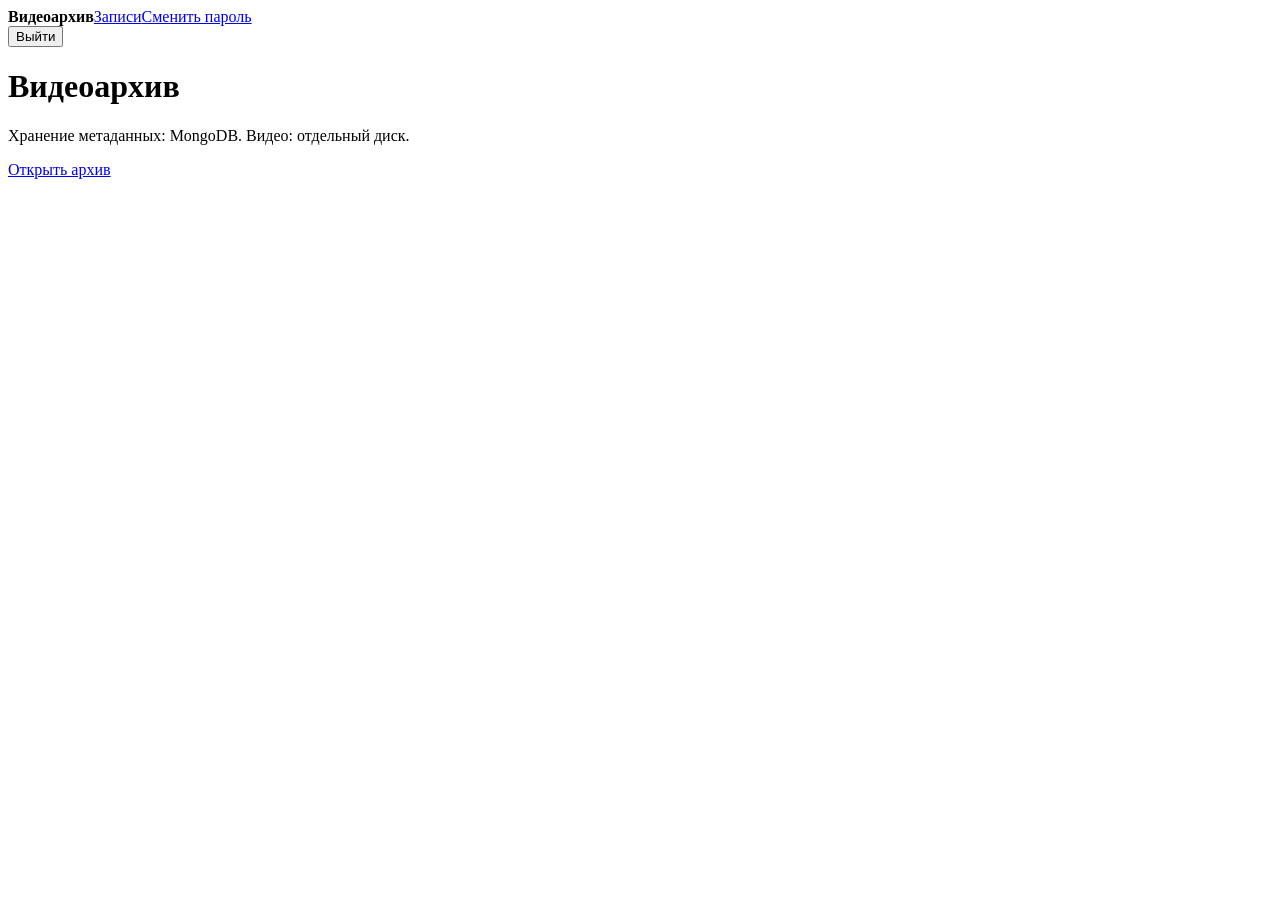
==== src/main/resources/templates/index.html @ 212031fa "The first comment on my video archive. I use Spring Boot + Maven + MongoDB + Google Authenticator (T" ====
<!DOCTYPE html>
<html lang="ru">
<head><meta charset="UTF-8"><title>Видеоархив</title><link rel="stylesheet" href="/css/style.css"></head>
<body>
<nav><b>Видеоархив</b><a href="/records">Записи</a><a href="/change-password">Сменить пароль</a>
<form method="post" action="/logout">
<input type="hidden" th:name="${_csrf.parameterName}" th:value="${_csrf.token}"><button>Выйти</button></form></nav>
<div class="box wide">
<h1>Видеоархив</h1>
<p>Хранение метаданных: MongoDB. Видео: отдельный диск.</p>
<a class="button" href="/records">Открыть архив</a>
</div>
</body>
</html>
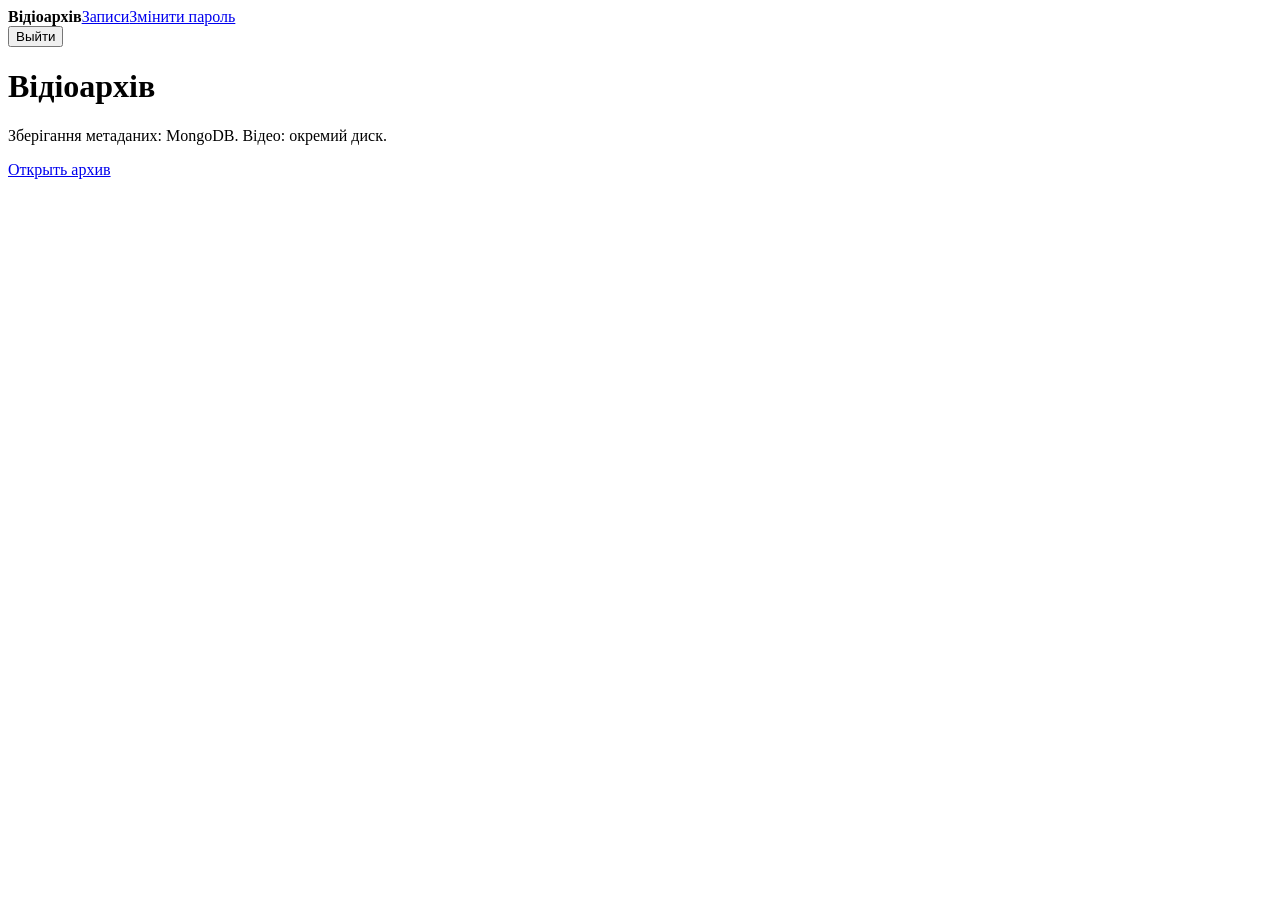
==== commit fd90a0c0: "+0" ====
--- a/src/main/resources/templates/index.html
+++ b/src/main/resources/templates/index.html
@@ -2,12 +2,12 @@
 <html lang="ru">
 <head><meta charset="UTF-8"><title>Видеоархив</title><link rel="stylesheet" href="/css/style.css"></head>
 <body>
-<nav><b>Видеоархив</b><a href="/records">Записи</a><a href="/change-password">Сменить пароль</a>
+<nav><b>Відіоархів</b><a href="/records">Записи</a><a href="/change-password">Змінити пароль</a>
 <form method="post" action="/logout">
 <input type="hidden" th:name="${_csrf.parameterName}" th:value="${_csrf.token}"><button>Выйти</button></form></nav>
 <div class="box wide">
-<h1>Видеоархив</h1>
-<p>Хранение метаданных: MongoDB. Видео: отдельный диск.</p>
+<h1>Відіоархів</h1>
+<p>Зберігання метаданих: MongoDB. Відео: окремий диск.</p>
 <a class="button" href="/records">Открыть архив</a>
 </div>
 </body>
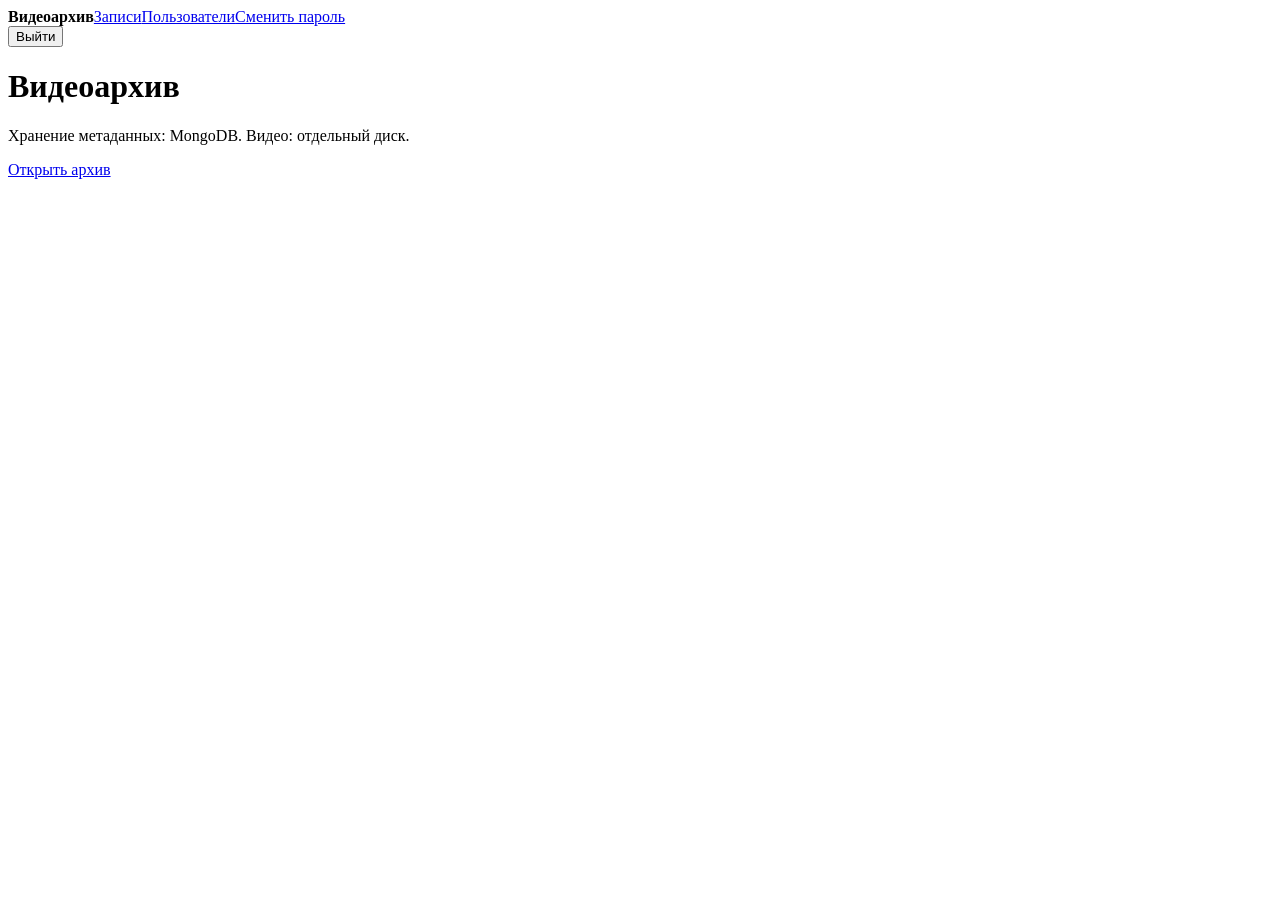
==== commit 81d54ca6: "Added a form for assigning and editing user permissions." ====
--- a/src/main/resources/templates/index.html
+++ b/src/main/resources/templates/index.html
@@ -2,12 +2,12 @@
 <html lang="ru">
 <head><meta charset="UTF-8"><title>Видеоархив</title><link rel="stylesheet" href="/css/style.css"></head>
 <body>
-<nav><b>Відіоархів</b><a href="/records">Записи</a><a href="/change-password">Змінити пароль</a>
+<nav><b>Видеоархив</b><a href="/records">Записи</a><a th:if="${isAdmin}" href="/users">Пользователи</a><a href="/change-password">Сменить пароль</a>
 <form method="post" action="/logout">
 <input type="hidden" th:name="${_csrf.parameterName}" th:value="${_csrf.token}"><button>Выйти</button></form></nav>
 <div class="box wide">
-<h1>Відіоархів</h1>
-<p>Зберігання метаданих: MongoDB. Відео: окремий диск.</p>
+<h1>Видеоархив</h1>
+<p>Хранение метаданных: MongoDB. Видео: отдельный диск.</p>
 <a class="button" href="/records">Открыть архив</a>
 </div>
 </body>
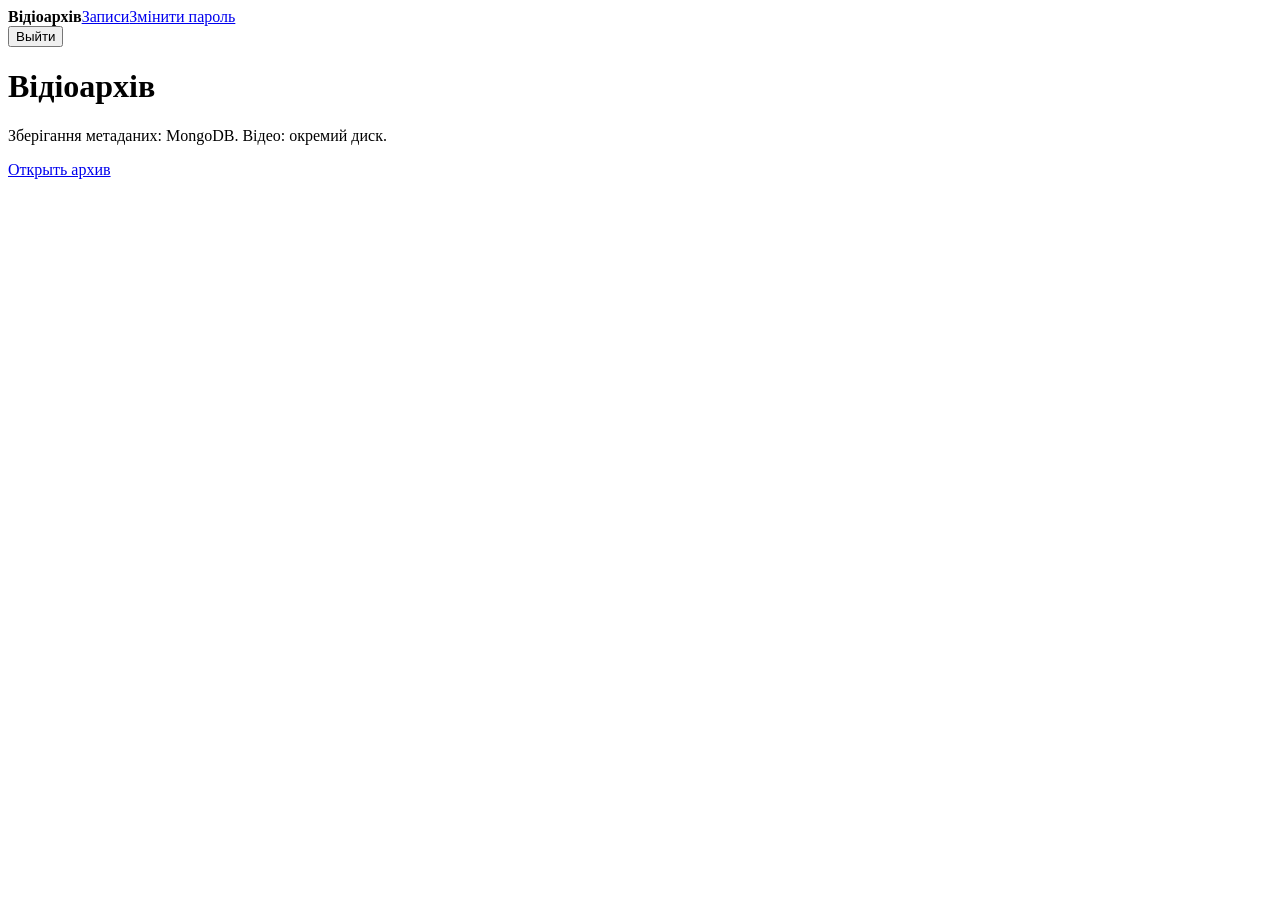
==== commit 1f4c7b36: "Merge remote-tracking branch 'origin/master' # Conflicts: #	src/main/resources/templates/index.html " ====
--- a/src/main/resources/templates/index.html
+++ b/src/main/resources/templates/index.html
@@ -2,12 +2,12 @@
 <html lang="ru">
 <head><meta charset="UTF-8"><title>Видеоархив</title><link rel="stylesheet" href="/css/style.css"></head>
 <body>
-<nav><b>Видеоархив</b><a href="/records">Записи</a><a th:if="${isAdmin}" href="/users">Пользователи</a><a href="/change-password">Сменить пароль</a>
+<nav><b>Відіоархів</b><a href="/records">Записи</a><a href="/change-password">Змінити пароль</a>
 <form method="post" action="/logout">
 <input type="hidden" th:name="${_csrf.parameterName}" th:value="${_csrf.token}"><button>Выйти</button></form></nav>
 <div class="box wide">
-<h1>Видеоархив</h1>
-<p>Хранение метаданных: MongoDB. Видео: отдельный диск.</p>
+<h1>Відіоархів</h1>
+<p>Зберігання метаданих: MongoDB. Відео: окремий диск.</p>
 <a class="button" href="/records">Открыть архив</a>
 </div>
 </body>
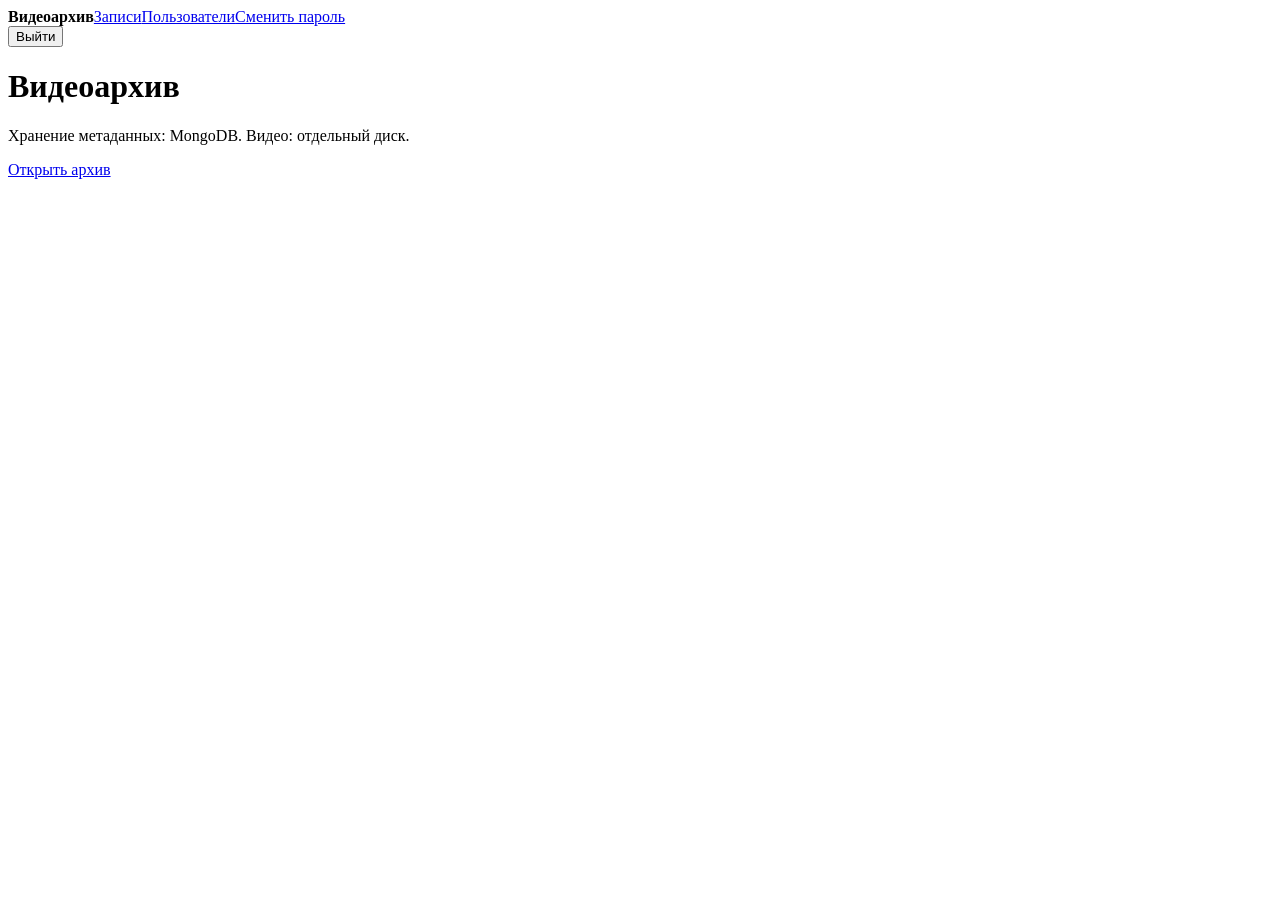
==== commit fab70d3e: "2 Step Added a form for assigning and editing user permissions." ====
--- a/src/main/resources/templates/index.html
+++ b/src/main/resources/templates/index.html
@@ -2,12 +2,12 @@
 <html lang="ru">
 <head><meta charset="UTF-8"><title>Видеоархив</title><link rel="stylesheet" href="/css/style.css"></head>
 <body>
-<nav><b>Відіоархів</b><a href="/records">Записи</a><a href="/change-password">Змінити пароль</a>
+<nav><b>Видеоархив</b><a href="/records">Записи</a><a th:if="${isAdmin}" href="/users">Пользователи</a><a href="/change-password">Сменить пароль</a>
 <form method="post" action="/logout">
 <input type="hidden" th:name="${_csrf.parameterName}" th:value="${_csrf.token}"><button>Выйти</button></form></nav>
 <div class="box wide">
-<h1>Відіоархів</h1>
-<p>Зберігання метаданих: MongoDB. Відео: окремий диск.</p>
+<h1>Видеоархив</h1>
+<p>Хранение метаданных: MongoDB. Видео: отдельный диск.</p>
 <a class="button" href="/records">Открыть архив</a>
 </div>
 </body>
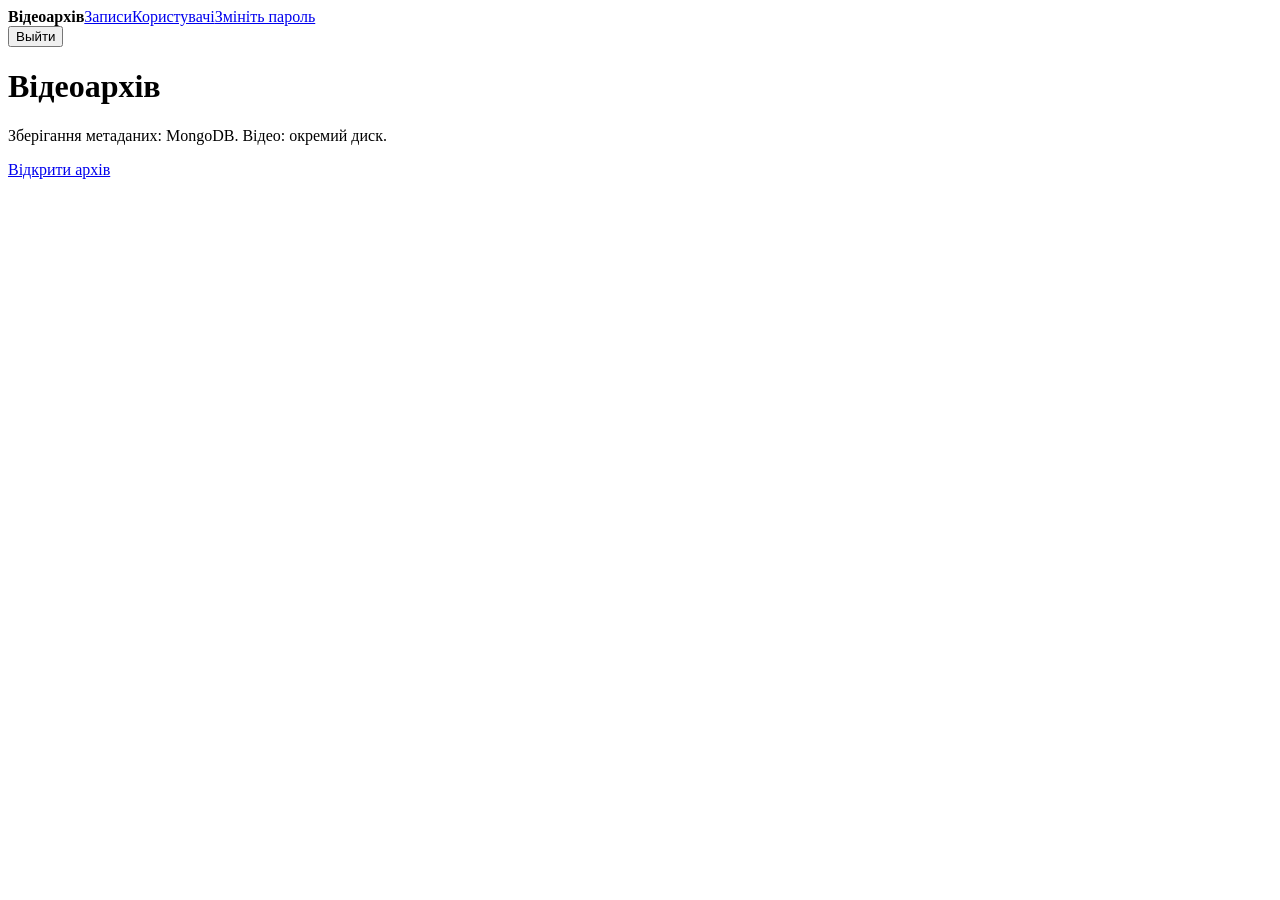
==== commit 92a6c255: "Step 3: Edited forms." ====
--- a/src/main/resources/templates/index.html
+++ b/src/main/resources/templates/index.html
@@ -2,13 +2,13 @@
 <html lang="ru">
 <head><meta charset="UTF-8"><title>Видеоархив</title><link rel="stylesheet" href="/css/style.css"></head>
 <body>
-<nav><b>Видеоархив</b><a href="/records">Записи</a><a th:if="${isAdmin}" href="/users">Пользователи</a><a href="/change-password">Сменить пароль</a>
+<nav><b>Відеоархів</b><a href="/records">Записи</a><a th:if="${isAdmin}" href="/users">Користувачі</a><a href="/change-password">Змініть пароль</a>
 <form method="post" action="/logout">
 <input type="hidden" th:name="${_csrf.parameterName}" th:value="${_csrf.token}"><button>Выйти</button></form></nav>
 <div class="box wide">
-<h1>Видеоархив</h1>
-<p>Хранение метаданных: MongoDB. Видео: отдельный диск.</p>
-<a class="button" href="/records">Открыть архив</a>
+<h1>Відеоархів</h1>
+<p>Зберігання метаданих: MongoDB. Відео: окремий диск.</p>
+<a class="button" href="/records">Відкрити архів</a>
 </div>
 </body>
 </html>
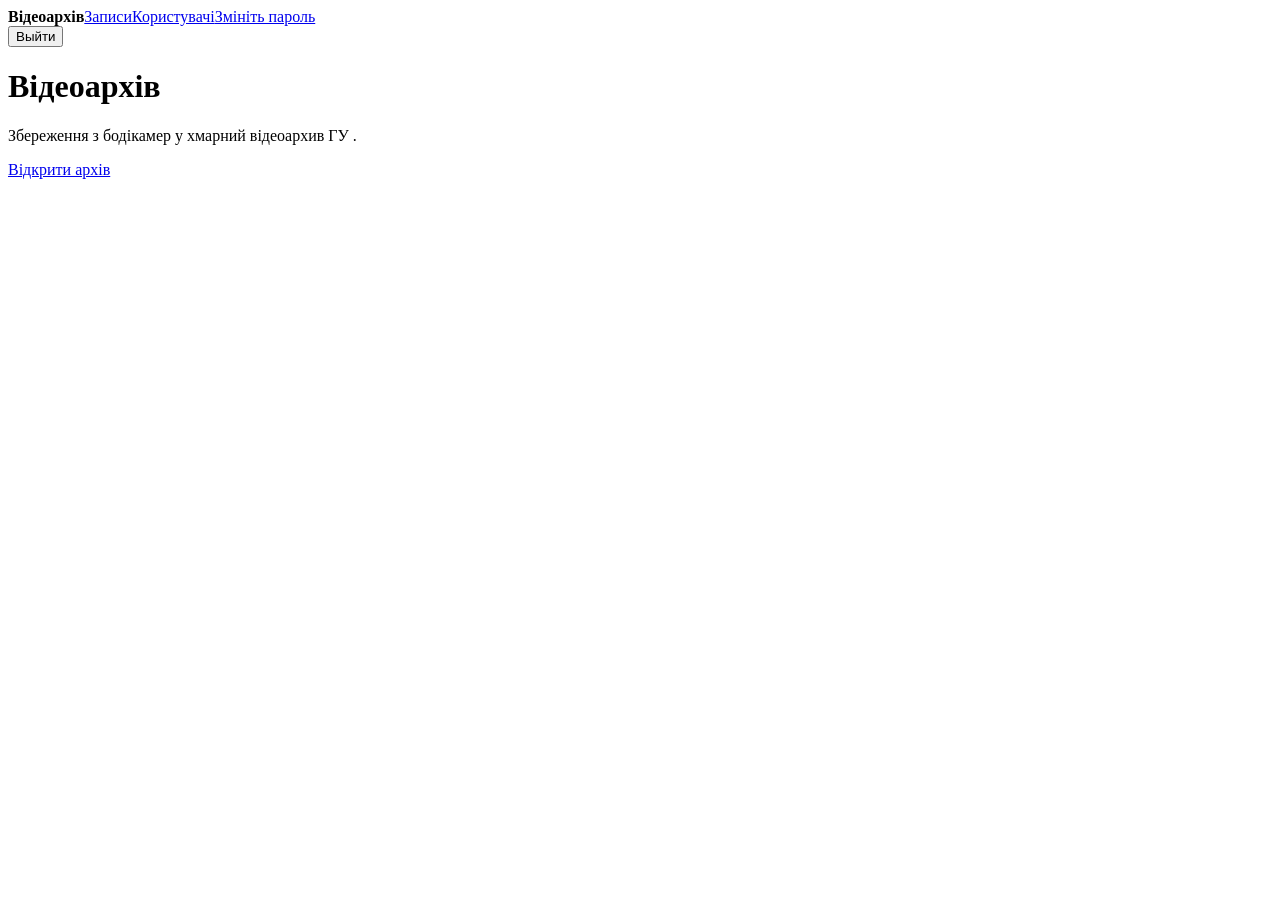
==== commit d7978cd7: "New leak of corporate account login credentials without backupsCode" ====
--- a/src/main/resources/templates/index.html
+++ b/src/main/resources/templates/index.html
@@ -1,13 +1,13 @@
 <!DOCTYPE html>
 <html lang="ru">
-<head><meta charset="UTF-8"><title>Видеоархив</title><link rel="stylesheet" href="/css/style.css"></head>
+<head><meta charset="UTF-8"><title>Видеоархив з бодікамер ГУ Укрпродспоживслужби в Житомирській області</title><link rel="stylesheet" href="/css/style.css"></head>
 <body>
 <nav><b>Відеоархів</b><a href="/records">Записи</a><a th:if="${isAdmin}" href="/users">Користувачі</a><a href="/change-password">Змініть пароль</a>
 <form method="post" action="/logout">
 <input type="hidden" th:name="${_csrf.parameterName}" th:value="${_csrf.token}"><button>Выйти</button></form></nav>
 <div class="box wide">
 <h1>Відеоархів</h1>
-<p>Зберігання метаданих: MongoDB. Відео: окремий диск.</p>
+<p>Збереження з бодікамер у хмарний відеоархив ГУ  .</p>
 <a class="button" href="/records">Відкрити архів</a>
 </div>
 </body>
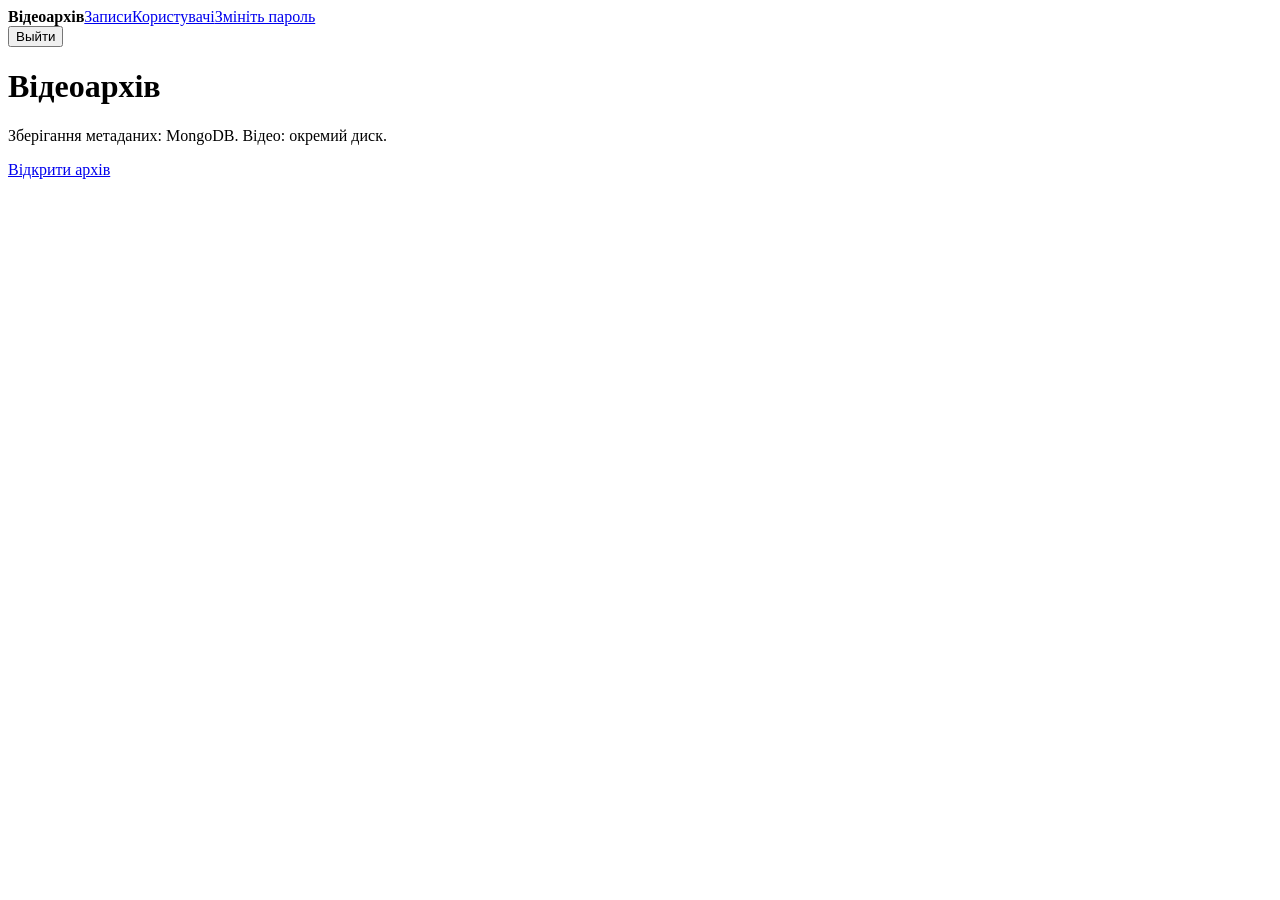
==== commit ee2ae669: "Javadoc comments in Ukrainian Java files. I am using this version—without fallback codes—as a base." ====
--- a/src/main/resources/templates/index.html
+++ b/src/main/resources/templates/index.html
@@ -1,13 +1,13 @@
 <!DOCTYPE html>
 <html lang="ru">
-<head><meta charset="UTF-8"><title>Видеоархив з бодікамер ГУ Укрпродспоживслужби в Житомирській області</title><link rel="stylesheet" href="/css/style.css"></head>
+<head><meta charset="UTF-8"><title>Видеоархив</title><link rel="stylesheet" href="/css/style.css"></head>
 <body>
 <nav><b>Відеоархів</b><a href="/records">Записи</a><a th:if="${isAdmin}" href="/users">Користувачі</a><a href="/change-password">Змініть пароль</a>
 <form method="post" action="/logout">
 <input type="hidden" th:name="${_csrf.parameterName}" th:value="${_csrf.token}"><button>Выйти</button></form></nav>
 <div class="box wide">
 <h1>Відеоархів</h1>
-<p>Збереження з бодікамер у хмарний відеоархив ГУ  .</p>
+<p>Зберігання метаданих: MongoDB. Відео: окремий диск.</p>
 <a class="button" href="/records">Відкрити архів</a>
 </div>
 </body>
